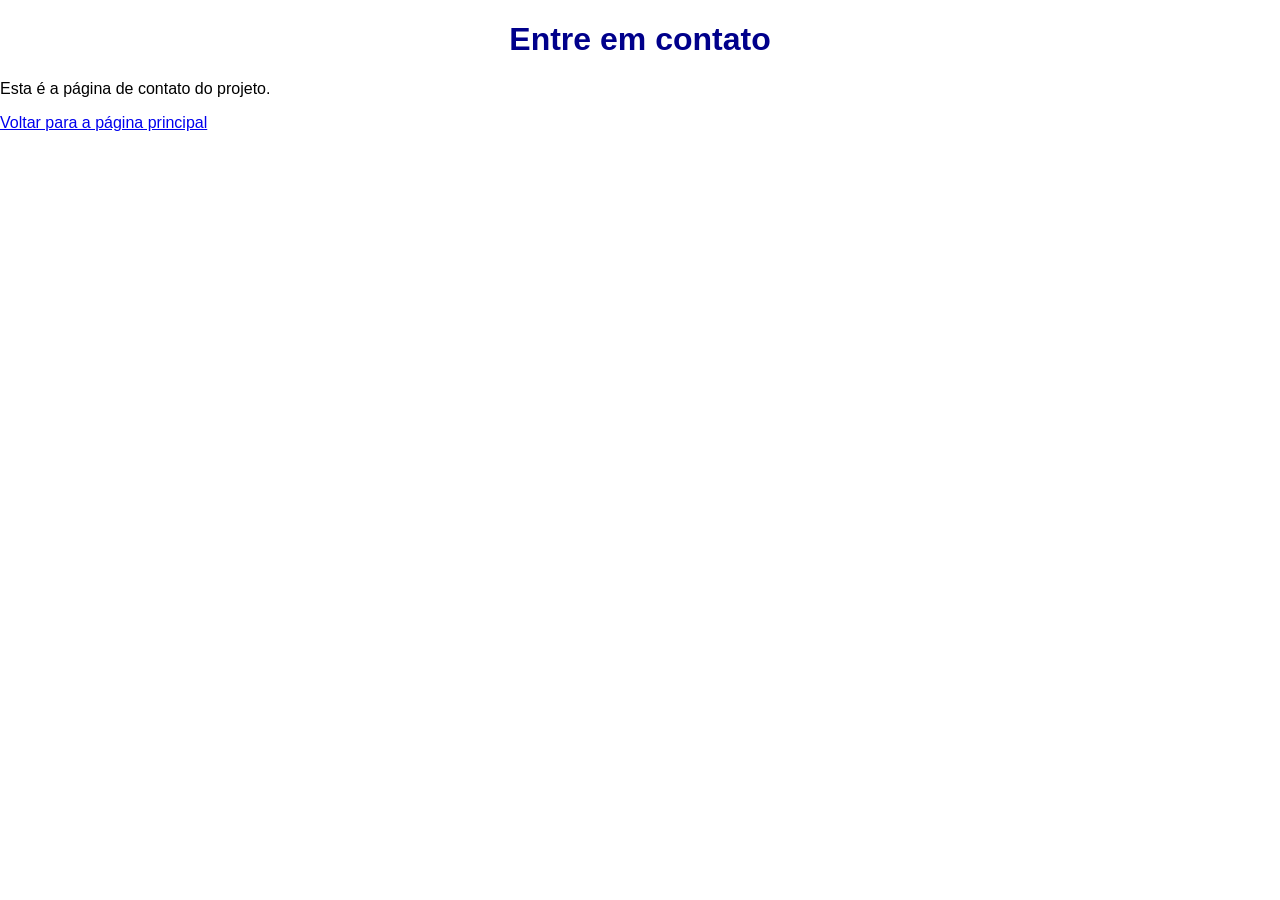
==== contato.html @ cfff8ff6 "Conclui todas questões da atividade" ====
<!DOCTYPE html>
<html lang="pt-BR">
<head>
  <meta charset="UTF-8">
  <title>Contato</title>
  <link rel="stylesheet" href="style.css">
</head>
<body>
  <h1>Entre em contato</h1>
  <p>Esta é a página de contato do projeto.</p>
  <a href="index.html">Voltar para a página principal</a>
</body>
</html>
---- style.css ----
/* Questão 16: Fonte Arial */
body {
  font-family: Arial, sans-serif;
  margin: 0;
  padding: 0;
}

/* Questão 22: Espaçamento interno no main */
main {
  padding: 20px;
}

/* Questão 17: Título principal */
h1 {
  color: darkblue;
  text-align: center;
}

/* Questão 18: Seletores agrupados */
h2, h3 {
  color: darkgreen;
}

/* Questão 19: Classe de destaque */
.destaque {
  font-size: 18px;
  font-weight: bold;
}

/* Questão 20: Seletor ID */
#sobre {
  background-color: #f0f0f0;
}

/* Questão 23: Margens externas nas seções */
section {
  margin-top: 20px;
  margin-bottom: 20px;
}

/* Questão 21 e 24: Imagem flutuante e largura */
img {
  width: 300px;
  height: auto;
  float: left;
  margin-right: 20px;
}

/* Questão 25: Estilização da tabela */
table {
  width: 100%;
  border-collapse: collapse;
}

table, th, td {
  border: 1px solid #ccc;
}

th, td {
  padding: 10px;
}

/* Questão 26: Estilização do menu */
nav {
  background-color: darkblue;
  padding: 15px;
}

nav a {
  color: white;
  text-decoration: none;
}

/* Questão 27: Estilização do rodapé */
footer {
  background-color: #f0f0f0;
  padding: 15px;
  text-align: center;
}
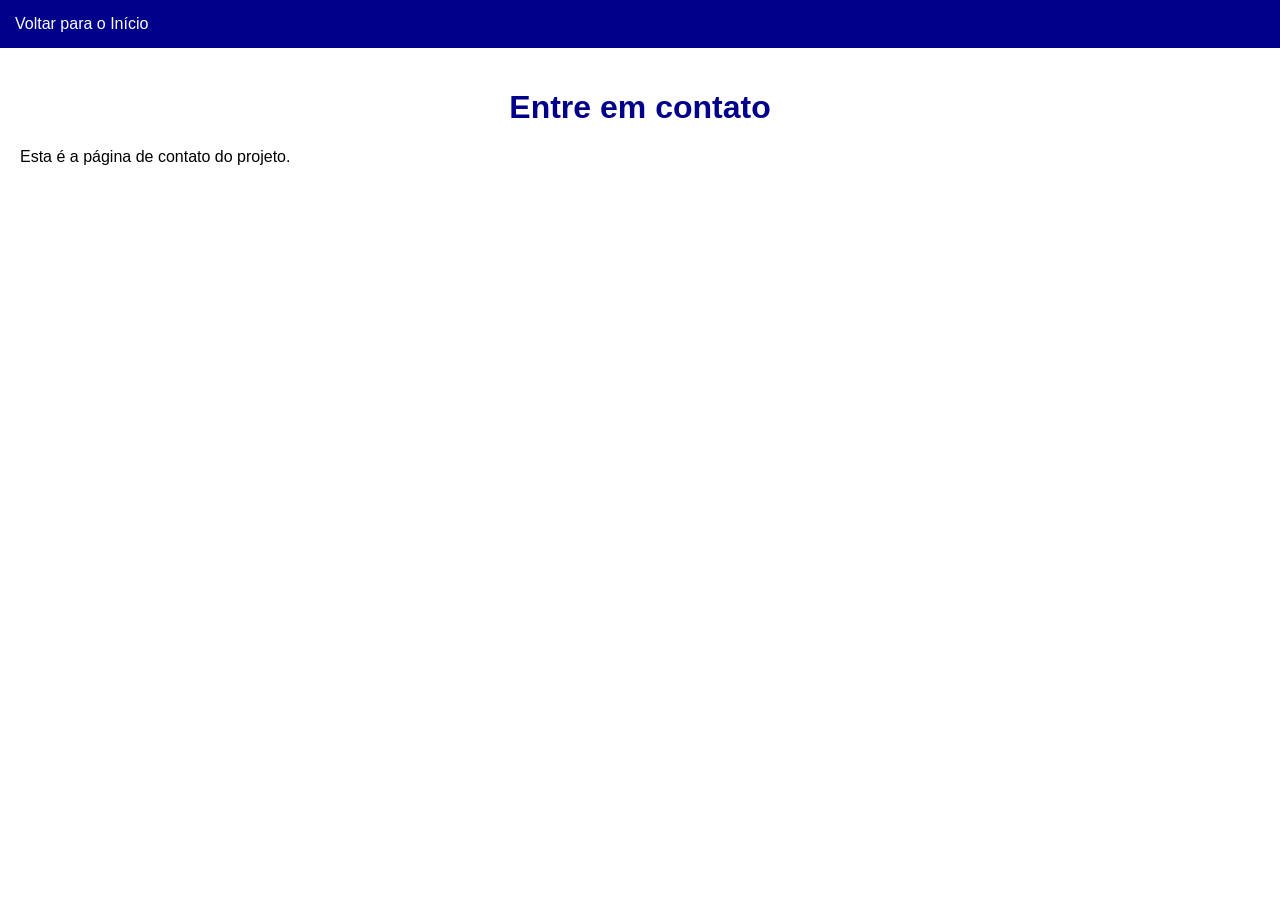
==== commit 2be409cf: "Projeto finalizado" ====
--- a/contato.html
+++ b/contato.html
@@ -2,12 +2,17 @@
 <html lang="pt-BR">
 <head>
   <meta charset="UTF-8">
-  <title>Contato</title>
+  <title>Contato - Meu Projeto Web</title>
   <link rel="stylesheet" href="style.css">
 </head>
 <body>
-  <h1>Entre em contato</h1>
-  <p>Esta é a página de contato do projeto.</p>
-  <a href="index.html">Voltar para a página principal</a>
+  <nav>
+    <a href="index.html">Voltar para o Início</a>
+  </nav>
+
+  <main>
+    <h1>Entre em contato</h1>
+    <p>Esta é a página de contato do projeto.</p>
+  </main>
 </body>
 </html>
--- a/style.css
+++ b/style.css
@@ -1,13 +1,29 @@
-/* Questão 16: Fonte Arial */
+/* Questão 16: Fonte Arial para a página toda */
 body {
   font-family: Arial, sans-serif;
   margin: 0;
   padding: 0;
 }
 
-/* Questão 22: Espaçamento interno no main */
+/* Questão 26: Menu de navegação */
+nav {
+  background-color: darkblue; /* Fundo azul-escuro */
+  padding: 15px;             /* 15px de espaçamento interno */
+}
+
+nav a {
+  color: white;              /* Texto branco */
+  text-decoration: none;     /* Remove o sublinhado */
+}
+
+/* Questão 22: Espaçamento no <main> */
 main {
   padding: 20px;
+}
+
+/* Questão 23: Margens externas nas seções */
+section {
+  margin: 20px 0;
 }
 
 /* Questão 17: Título principal */
@@ -16,7 +32,7 @@
   text-align: center;
 }
 
-/* Questão 18: Seletores agrupados */
+/* Questão 18: Seletores agrupados para h2 e h3 */
 h2, h3 {
   color: darkgreen;
 }
@@ -27,26 +43,30 @@
   font-weight: bold;
 }
 
-/* Questão 20: Seletor ID */
+/* Questão 20: Seletor de ID para a seção sobre */
 #sobre {
   background-color: #f0f0f0;
-}
-
-/* Questão 23: Margens externas nas seções */
-section {
-  margin-top: 20px;
-  margin-bottom: 20px;
+  padding: 15px;
 }
 
 /* Questão 21 e 24: Imagem flutuante e largura */
-img {
+figure {
+  margin: 0;
+  overflow: hidden; /* Limpa o float no contêiner */
+}
+
+figure img {
   width: 300px;
   height: auto;
-  float: left;
-  margin-right: 20px;
+  float: left;          /* Flutua a imagem para a esquerda */
+  margin-right: 20px;   /* Margem de 20px à direita */
 }
 
-/* Questão 25: Estilização da tabela */
+figcaption {
+  padding-top: 5px;     /* Legenda fica ao lado da imagem flutuante */
+}
+
+/* Questão 25: Tabela */
 table {
   width: 100%;
   border-collapse: collapse;
@@ -54,24 +74,11 @@
 
 table, th, td {
   border: 1px solid #ccc;
+  padding: 10px;
+  text-align: left;
 }
 
-th, td {
-  padding: 10px;
-}
-
-/* Questão 26: Estilização do menu */
-nav {
-  background-color: darkblue;
-  padding: 15px;
-}
-
-nav a {
-  color: white;
-  text-decoration: none;
-}
-
-/* Questão 27: Estilização do rodapé */
+/* Questão 27: Rodapé */
 footer {
   background-color: #f0f0f0;
   padding: 15px;
